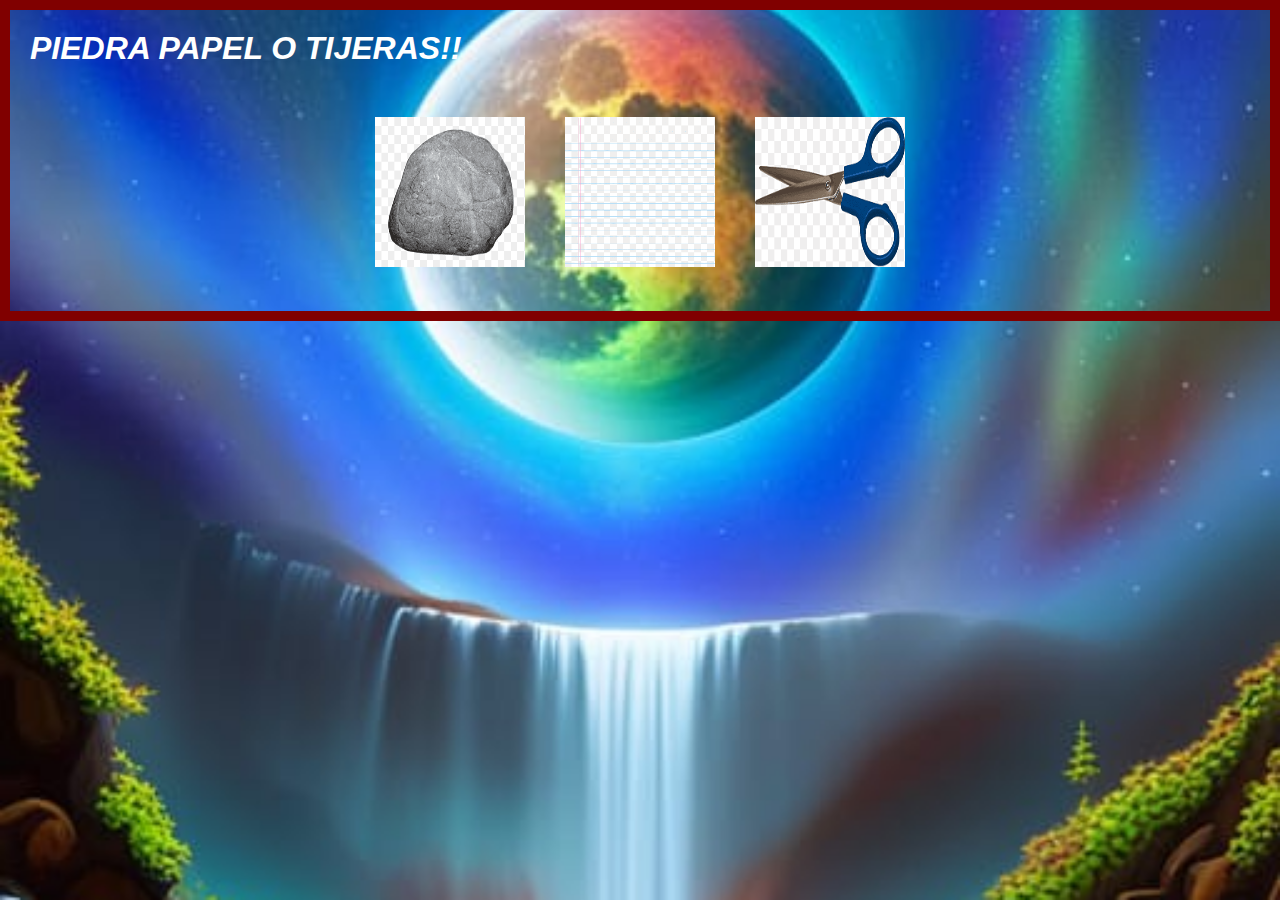
==== indexPPT.html @ d59d1000 "primer commit" ====
<!DOCTYPE html>
<html>
<head>
  <title>Rock Paper Scissors</title>
  <link rel="stylesheet" href="style.css">
</head>
<body>
  <div class="container">
    <h1>PIEDRA PAPEL O TIJERAS!!</h1>
    <div class="options">
      <div class="option" id="rock">
        <img src="PIEDRA" alt="Rock">
      </div>
      <div class="option" id="paper">
        <img src="PAPEL" alt="Paper">
      </div>
      <div class="option" id="scissors">
        <img src="TIJERAS" alt="Scissors">
      </div>
    </div>
    <div id="result"></div>
    <div id="score"></div>
  </div>
  <script src="PPT.js"></script>
</body>
</html>
---- style.css ----
body {
    background-image: url('callejon.jpg');
    background-size: cover;
    color: white;
    font-family: Arial, sans-serif;
    margin: 0;
  }
  
  .container {
    border: 10px solid maroon;
    padding: 20px;
  }
  
  h1 {
    margin-top: 0;
    font-style: italic;
  }
  
  .options {
    display: flex;
    justify-content: center;
    margin-top: 50px;
  }
  
  .option {
    margin: 0 20px;
    cursor: pointer;
  }
  
  .option img {
    width: 150px;
    height: 150px;
  }
  
  .option:hover {
    opacity: 0.8;
  }
  
  #result {
    margin-top: 20px;
    font-style: italic;
    font-size: 20px;
  }
  
  #score {
    margin-top: 20px;
    font-size: 20px;
  }
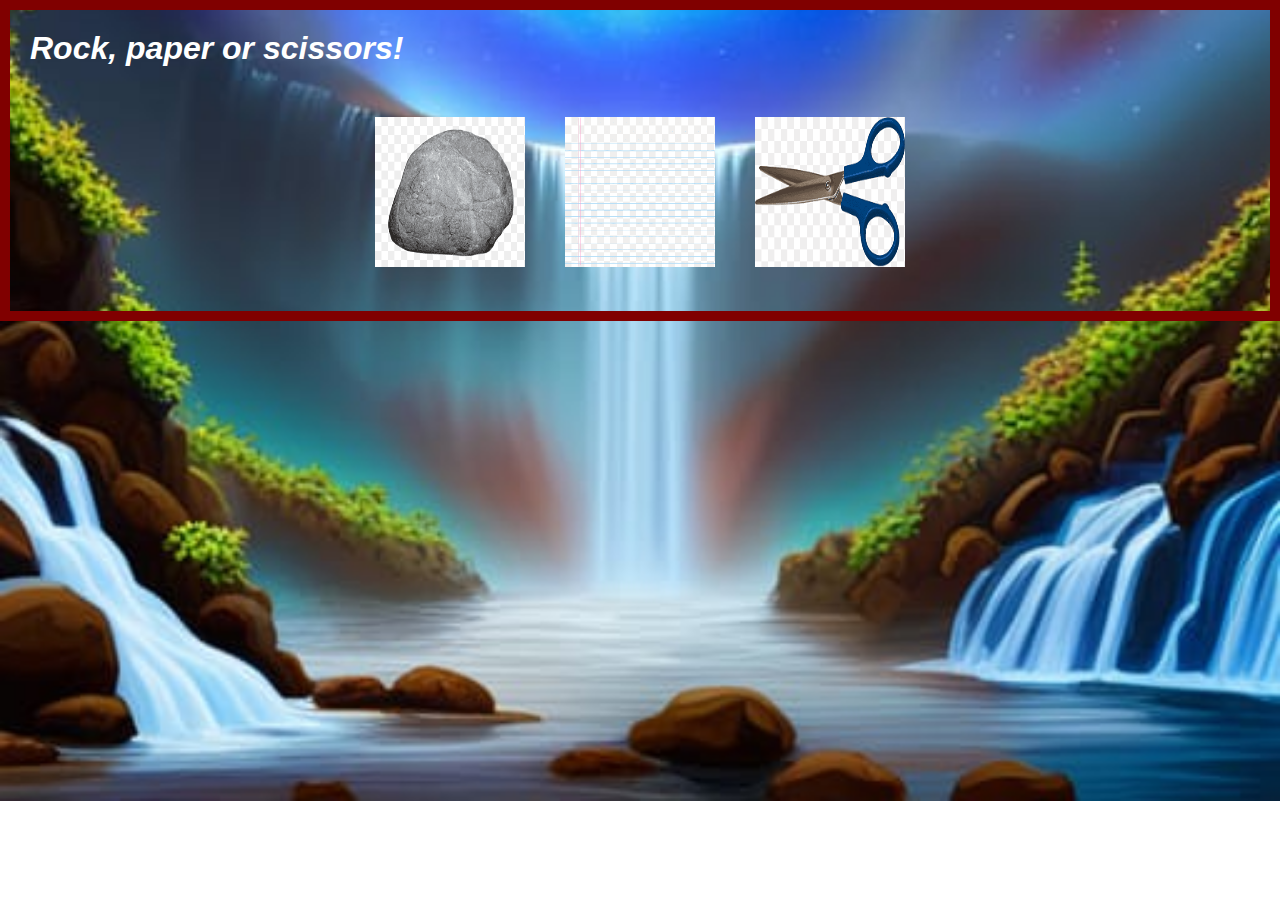
==== commit f5e6cada: "Juego al inglés" ====
--- a/indexPPT.html
+++ b/indexPPT.html
@@ -6,7 +6,7 @@
 </head>
 <body>
   <div class="container">
-    <h1>PIEDRA PAPEL O TIJERAS!!</h1>
+    <h1>Rock, paper or scissors!</h1>
     <div class="options">
       <div class="option" id="rock">
         <img src="PIEDRA" alt="Rock">
--- a/style.css
+++ b/style.css
@@ -1,6 +1,8 @@
 body {
-    background-image: url('callejon.jpg');
+    background-image: url("callejon.jpg");
     background-size: cover;
+    background-repeat: no-repeat;
+    background-position: center;
     color: white;
     font-family: Arial, sans-serif;
     margin: 0;
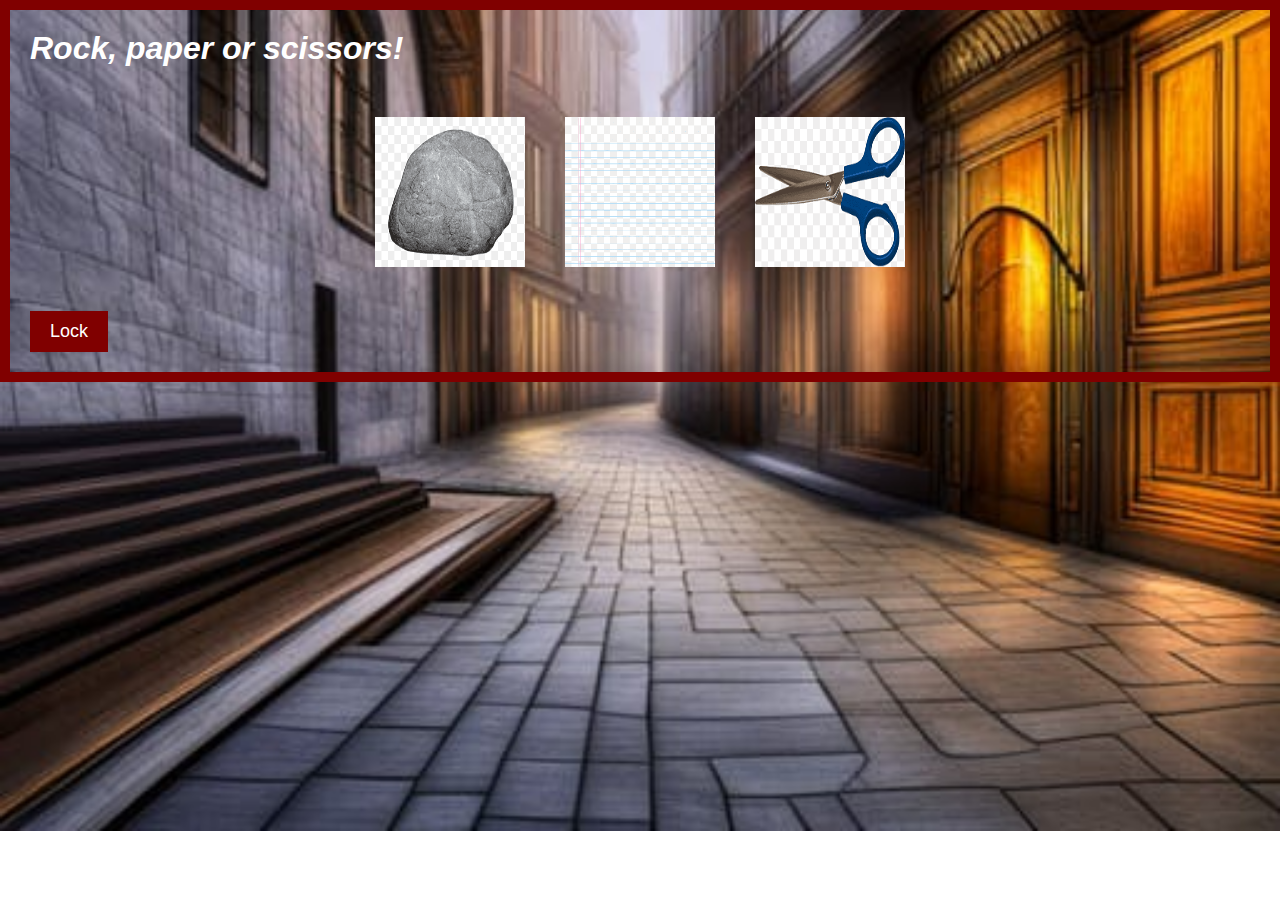
==== commit cbd84e43: "lock and unlock backgroud image" ====
--- a/indexPPT.html
+++ b/indexPPT.html
@@ -20,6 +20,7 @@
     </div>
     <div id="result"></div>
     <div id="score"></div>
+    <button id="lockButton" class="lock-button">Lock</button> <!-- Agregado el botón Lock -->
   </div>
   <script src="PPT.js"></script>
 </body>
--- a/style.css
+++ b/style.css
@@ -1,50 +1,64 @@
 body {
-    background-image: url("callejon.jpg");
-    background-size: cover;
-    background-repeat: no-repeat;
-    background-position: center;
-    color: white;
-    font-family: Arial, sans-serif;
-    margin: 0;
-  }
-  
-  .container {
-    border: 10px solid maroon;
-    padding: 20px;
-  }
-  
-  h1 {
-    margin-top: 0;
-    font-style: italic;
-  }
-  
-  .options {
-    display: flex;
-    justify-content: center;
-    margin-top: 50px;
-  }
-  
-  .option {
-    margin: 0 20px;
-    cursor: pointer;
-  }
-  
-  .option img {
-    width: 150px;
-    height: 150px;
-  }
-  
-  .option:hover {
-    opacity: 0.8;
-  }
-  
-  #result {
-    margin-top: 20px;
-    font-style: italic;
-    font-size: 20px;
-  }
-  
-  #score {
-    margin-top: 20px;
-    font-size: 20px;
-  }+  background-image: url("callejon.jpg");
+  background-size: cover;
+  background-repeat: no-repeat;
+  background-position: center;
+  color: white;
+  font-family: Arial, sans-serif;
+  margin: 0;
+}
+
+.container {
+  border: 10px solid maroon;
+  padding: 20px;
+}
+
+h1 {
+  margin-top: 0;
+  font-style: italic;
+}
+
+.options {
+  display: flex;
+  justify-content: center;
+  margin-top: 50px;
+}
+
+.option {
+  margin: 0 20px;
+  cursor: pointer;
+}
+
+.option img {
+  width: 150px;
+  height: 150px;
+}
+
+.option:hover {
+  opacity: 0.8;
+}
+
+#result {
+  margin-top: 20px;
+  font-style: italic;
+  font-size: 20px;
+}
+
+#score {
+  margin-top: 20px;
+  font-size: 20px;
+}
+
+.lock-button {
+  margin-top: 20px;
+  font-size: 18px;
+  padding: 10px 20px;
+  background-color: maroon;
+  color: white;
+  border: none;
+  cursor: pointer;
+}
+
+.locked {
+  background-color: darkred;
+}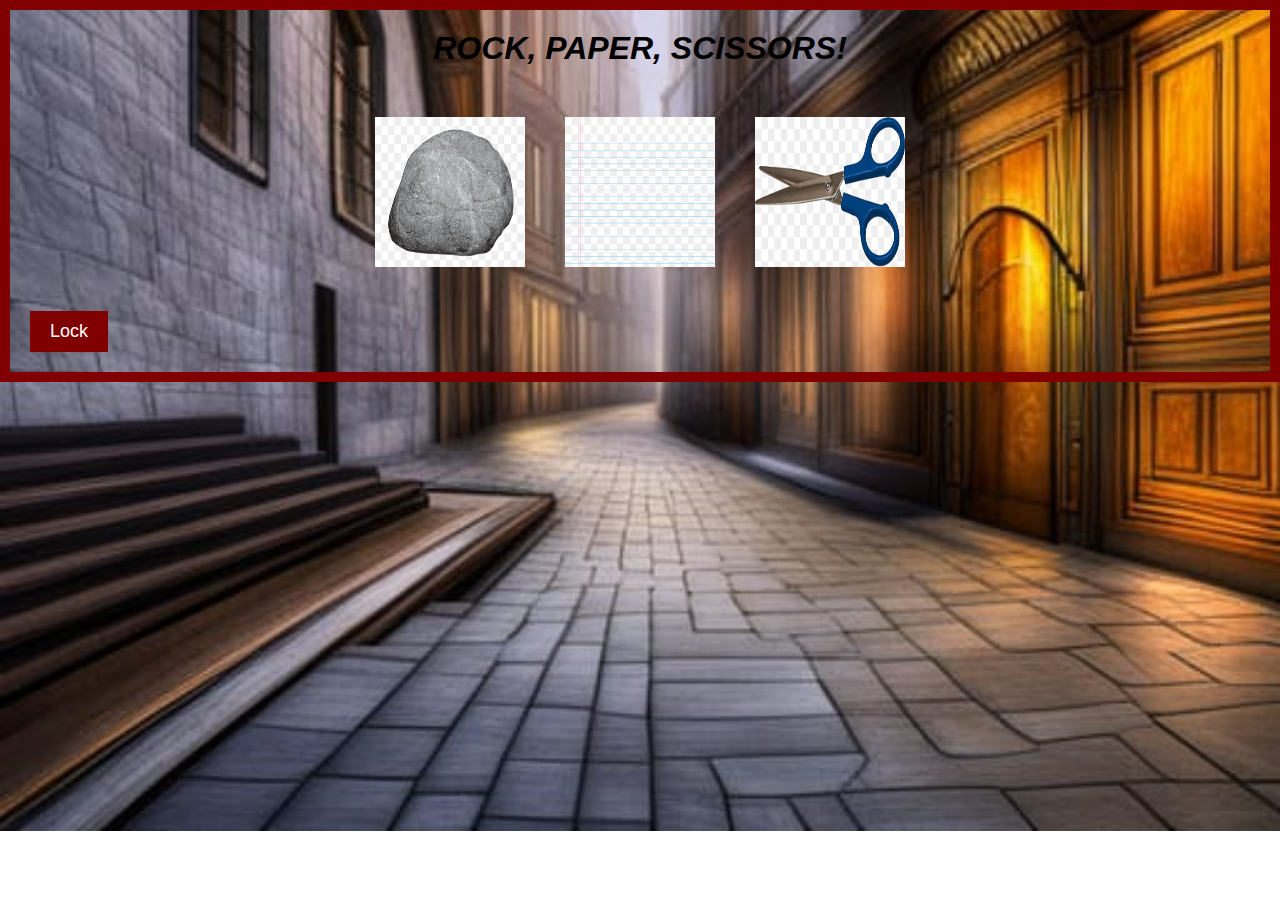
==== commit 9bdb5836: "FINAL CHANGES" ====
--- a/indexPPT.html
+++ b/indexPPT.html
@@ -6,7 +6,7 @@
 </head>
 <body>
   <div class="container">
-    <h1>Rock, paper or scissors!</h1>
+    <h1 class="title">ROCK, PAPER, SCISSORS!</h1>
     <div class="options">
       <div class="option" id="rock">
         <img src="PIEDRA" alt="Rock">
@@ -20,7 +20,7 @@
     </div>
     <div id="result"></div>
     <div id="score"></div>
-    <button id="lockButton" class="lock-button">Lock</button> <!-- Agregado el botón Lock -->
+    <button id="lockButton" class="lock-button">Lock</button>
   </div>
   <script src="PPT.js"></script>
 </body>
--- a/style.css
+++ b/style.css
@@ -3,7 +3,7 @@
   background-size: cover;
   background-repeat: no-repeat;
   background-position: center;
-  color: white;
+  color: black;
   font-family: Arial, sans-serif;
   margin: 0;
 }
@@ -13,9 +13,11 @@
   padding: 20px;
 }
 
-h1 {
+.title {
   margin-top: 0;
   font-style: italic;
+  text-align: center;
+  text-transform: uppercase;
 }
 
 .options {
@@ -42,11 +44,15 @@
   margin-top: 20px;
   font-style: italic;
   font-size: 20px;
+  text-transform: uppercase;
+  text-align: center;
 }
 
 #score {
   margin-top: 20px;
   font-size: 20px;
+  text-transform: uppercase;
+  text-align: center;
 }
 
 .lock-button {
